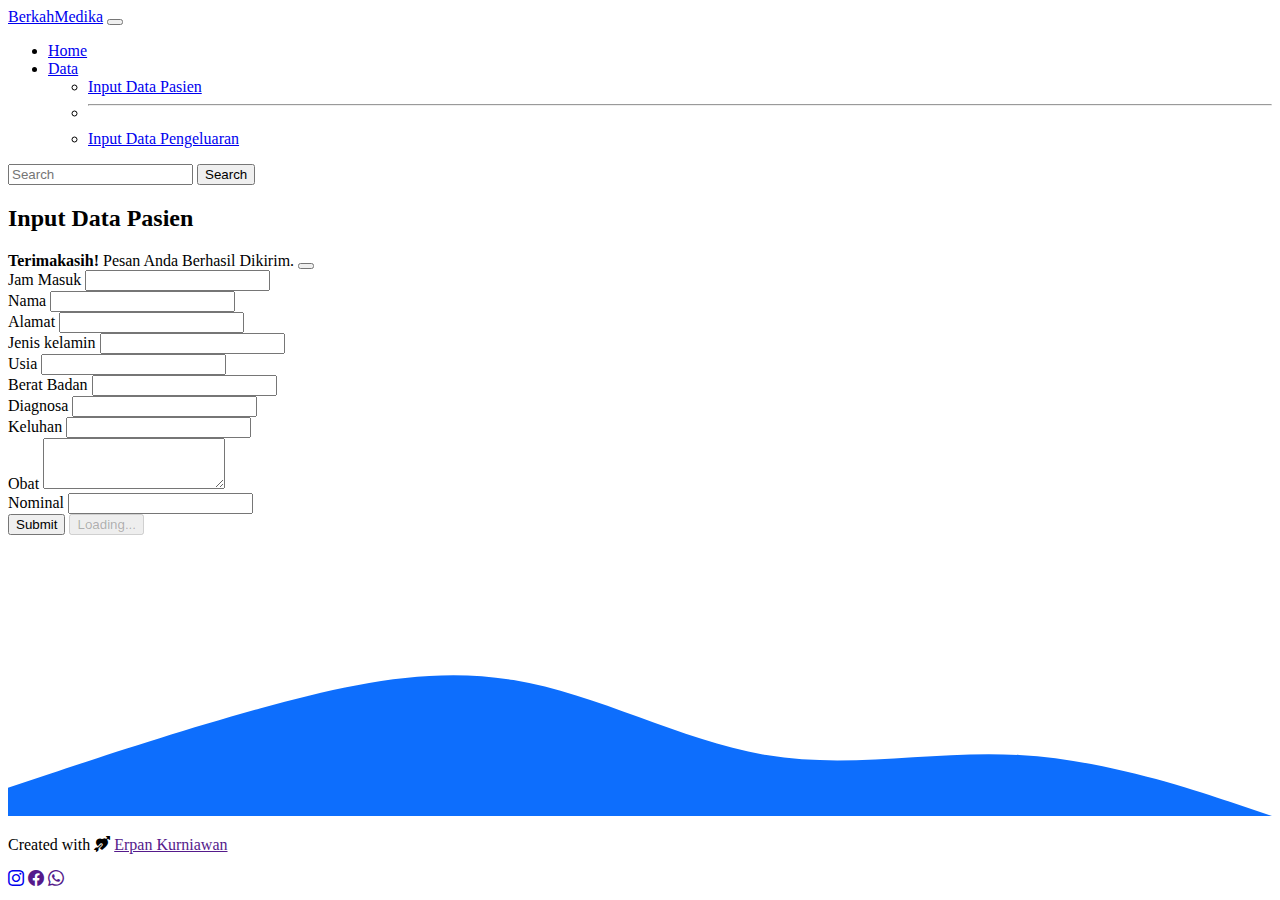
==== dataPasien.html @ be8826c4 "dsvfdsfv" ====
<!DOCTYPE html>
<html lang="en">
  <head>
    <meta charset="UTF-8" />
    <meta http-equiv="X-UA-Compatible" content="IE=edge" />
    <meta name="viewport" content="width=device-width, initial-scale=1.0" />
    <title>Data Pasien</title>
    <link rel="stylesheet" href="style.css" />
    <link href="https://cdn.jsdelivr.net/npm/bootstrap@5.3.0-alpha3/dist/css/bootstrap.min.css" rel="stylesheet" integrity="sha384-KK94CHFLLe+nY2dmCWGMq91rCGa5gtU4mk92HdvYe+M/SXH301p5ILy+dN9+nJOZ" crossorigin="anonymous" />
    <!-- bootsrap icon -->
    <link rel="stylesheet" href="https://cdn.jsdelivr.net/npm/bootstrap-icons@1.10.4/font/bootstrap-icons.css" />
  </head>
  <body>
    <nav class="navbar navbar-expand-lg navbar-dark bg-primary shadow-lg">
      <div class="container">
        <a class="navbar-brand" href="#">BerkahMedika</a>
        <button class="navbar-toggler" type="button" data-bs-toggle="collapse" data-bs-target="#navbarSupportedContent" aria-controls="navbarSupportedContent" aria-expanded="false" aria-label="Toggle navigation">
          <span class="navbar-toggler-icon"></span>
        </button>
        <div class="collapse navbar-collapse" id="navbarSupportedContent">
          <ul class="navbar-nav me-auto mb-2 mb-lg-0">
            <li class="nav-item">
              <a class="nav-link active" aria-current="page" href="index.html">Home</a>
            </li>
            <li class="nav-item dropdown">
              <a class="nav-link dropdown-toggle" href="#" role="button" data-bs-toggle="dropdown" aria-expanded="false"> Data </a>
              <ul class="dropdown-menu">
                <li><a class="dropdown-item" href="dataPasien.html">Input Data Pasien</a></li>
                <li><hr class="dropdown-divider" /></li>
                <li><a class="dropdown-item" href="dataPengeluaran.html">Input Data Pengeluaran</a></li>
              </ul>
            </li>
          </ul>
          <form class="d-flex" role="search">
            <input class="form-control me-2" type="search" placeholder="Search" aria-label="Search" />
            <button class="btn btn-outline-success" type="submit">Search</button>
          </form>
        </div>
      </div>
    </nav>

    <!-- contact -->
    <section id="contact">
      <div class="container pt-3">
        <div class="row text-center mb-3">
          <div class="col">
            <h2>Input Data Pasien</h2>
          </div>
        </div>
        <div class="row justify-content-center">
          <div class="col-md-6">
            <div class="alert alert-warning alert-dismissible fade show d-none my-alert" role="alert">
              <strong>Terimakasih!</strong> Pesan Anda Berhasil Dikirim.
              <button type="button" class="btn-close" data-bs-dismiss="alert" aria-label="Close"></button>
            </div>
            <form name="my-contact">
              <div class="mb-3">
                <label for="name" class="form-label">Jam Masuk</label>
                <input type="name" class="form-control" id="name" aria-describedby="name" name="jam" />
              </div>

              <div class="mb-3">
                <label for="name" class="form-label">Nama</label>
                <input type="name" class="form-control" id="name" aria-describedby="name" name="nama" />
              </div>

              <div class="mb-3">
                <label for="name" class="form-label">Alamat</label>
                <input type="name" class="form-control" id="name" aria-describedby="name" name="alamat" />
              </div>

              <div class="mb-3">
                <label for="name" class="form-label">Jenis kelamin</label>
                <input type="name" class="form-control" id="name" aria-describedby="name" name="jenis_kelamin" />
              </div>

              <div class="mb-3">
                <label for="number" class="form-label">Usia</label>
                <input type="number" class="form-control" id="number" aria-describedby="number" name="usia" />
              </div>

              <div class="mb-3">
                <label for="number" class="form-label">Berat Badan</label>
                <input type="number" class="form-control" id="number" aria-describedby="number" name="bb" />
              </div>

              <div class="mb-3">
                <label for="name" class="form-label">Diagnosa</label>
                <input type="name" class="form-control" id="name" aria-describedby="name" name="diagnosa" />
              </div>

              <div class="mb-3">
                <label for="name" class="form-label">Keluhan</label>
                <input type="name" class="form-control" id="name" aria-describedby="name" name="keluhan" />
              </div>

              <div class="mb-3">
                <label for="pesan" class="form-label">Obat</label>
                <textarea class="form-control" id="pesan" rows="3" name="obat"></textarea>
              </div>

              <div class="mb-3">
                <label for="number" class="form-label">Nominal</label>
                <input type="number" class="form-control" id="number" aria-describedby="number" name="nominal" />
              </div>

              <button type="submit" class="btn btn-danger btn-kirim">Submit</button>
              <button class="btn btn-danger btn-loading d-none" type="button" disabled>
                <span class="spinner-border spinner-border-sm" role="status" aria-hidden="true"></span>
                <span class="visually-hidden">Loading...</span>
              </button>
            </form>
          </div>
        </div>
      </div>
      <svg xmlns="http://www.w3.org/2000/svg" viewBox="0 0 1440 320">
        <path
          fill="#0d6efd"
          fill-opacity="1"
          d="M0,288L48,272C96,256,192,224,288,197.3C384,171,480,149,576,165.3C672,181,768,235,864,250.7C960,267,1056,245,1152,250.7C1248,256,1344,288,1392,304L1440,320L1440,320L1392,320C1344,320,1248,320,1152,320C1056,320,960,320,864,320C768,320,672,320,576,320C480,320,384,320,288,320C192,320,96,320,48,320L0,320Z"
        ></path>
      </svg>
    </section>

    <!-- footer -->
    <footer class="bg-primary text-white text-center pb-2">
      <p>Created with <i class="bi bi-arrow-through-heart-fill text-danger"></i> <a href="" class="text-white fw-bold">Erpan Kurniawan</a></p>
      <a href="https://www.instagram.com/erpan_kr/" class="text-white fw-bold"><i class="bi bi-instagram text-dark"></i></a>
      <a href="" class="text-white fw-bold"><i class="bi bi-facebook text-dark mb-3"></i></a>
      <a href="" class="text-white fw-bold"><i class="bi bi-whatsapp text-dark mb-3"></i></a>
    </footer>

    <script src="https://cdn.jsdelivr.net/npm/bootstrap@5.3.0-alpha3/dist/js/bootstrap.bundle.min.js" integrity="sha384-ENjdO4Dr2bkBIFxQpeoTz1HIcje39Wm4jDKdf19U8gI4ddQ3GYNS7NTKfAdVQSZe" crossorigin="anonymous"></script>
    <script>
      //   const scriptURL = "https://script.google.com/macros/s/AKfycbxaEvwUTvIGFOvYGLzB1A6LhJsuUYRribIifNMypT39oG8LMvFFMy_pCKj5yS9WdkI/exec";
      const form = document.forms["my-contact"];
      const btnKirim = document.querySelector(".btn-kirim");
      const btnLoading = document.querySelector(".btn-loading");
      const myAlert = document.querySelector(".my-alert");

      form.addEventListener("submit", (e) => {
        e.preventDefault();

        //ketika sumbit di klik hilangkan tombol kirim
        btnLoading.classList.toggle("d-none");
        btnKirim.classList.toggle("d-none");

        fetch(scriptURL, { method: "POST", body: new FormData(form) })
          .then((response) => {
            btnLoading.classList.toggle("d-none");
            btnKirim.classList.toggle("d-none");
            myAlert.classList.toggle("d-none");
            form.reset();
            console.log("Success!", response);
          })
          .catch((error) => console.error("Error!", error.message));
      });
    </script>
  </body>
</html>
---- style.css ----
/* section {
  background-color: aqua;
} */
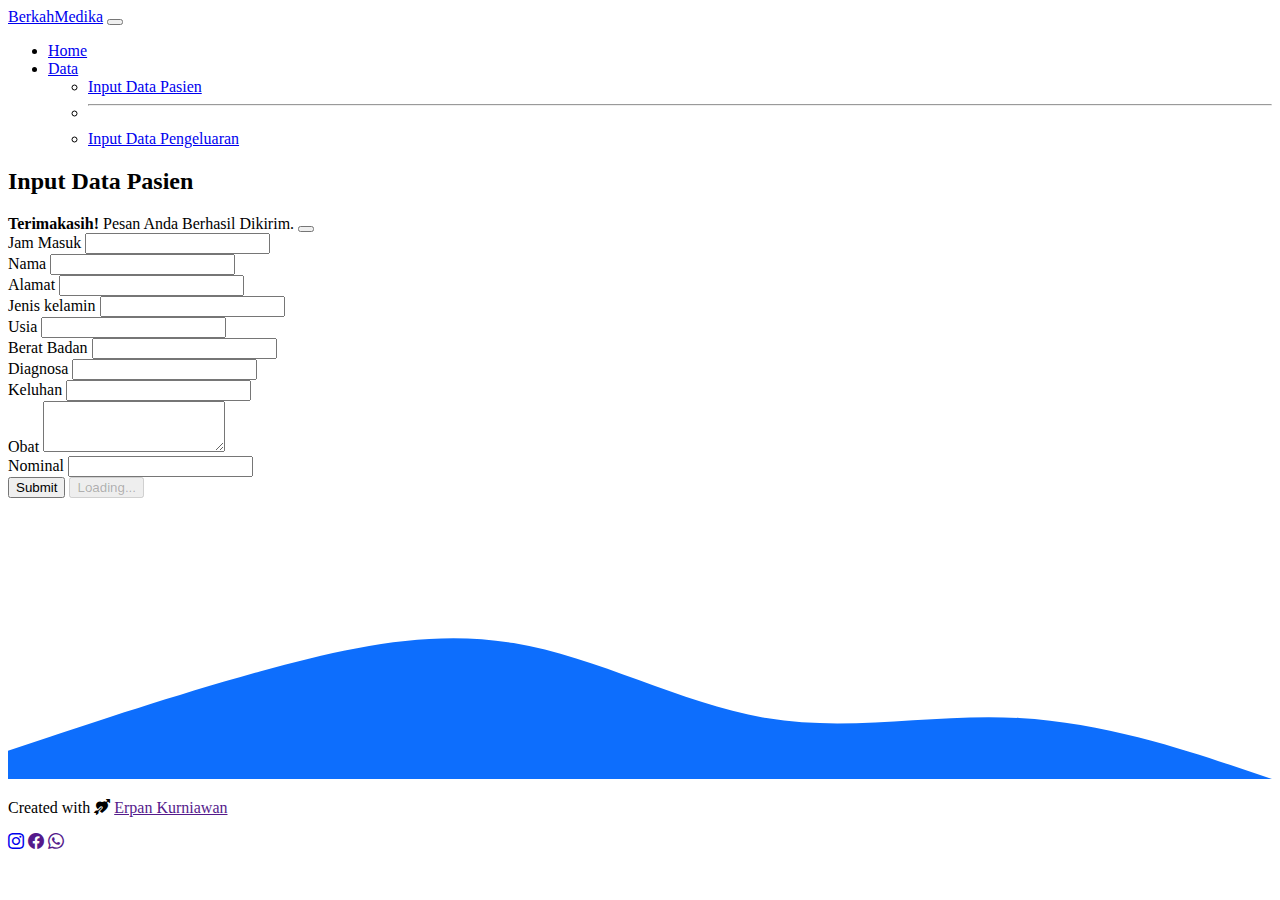
==== commit 9672a5ae: "ubah navbar" ====
--- a/dataPasien.html
+++ b/dataPasien.html
@@ -13,7 +13,7 @@
   <body>
     <nav class="navbar navbar-expand-lg navbar-dark bg-primary shadow-lg">
       <div class="container">
-        <a class="navbar-brand" href="#">BerkahMedika</a>
+        <a class="navbar-brand" href="index.html">BerkahMedika</a>
         <button class="navbar-toggler" type="button" data-bs-toggle="collapse" data-bs-target="#navbarSupportedContent" aria-controls="navbarSupportedContent" aria-expanded="false" aria-label="Toggle navigation">
           <span class="navbar-toggler-icon"></span>
         </button>
@@ -31,10 +31,6 @@
               </ul>
             </li>
           </ul>
-          <form class="d-flex" role="search">
-            <input class="form-control me-2" type="search" placeholder="Search" aria-label="Search" />
-            <button class="btn btn-outline-success" type="submit">Search</button>
-          </form>
         </div>
       </div>
     </nav>
@@ -53,7 +49,7 @@
               <strong>Terimakasih!</strong> Pesan Anda Berhasil Dikirim.
               <button type="button" class="btn-close" data-bs-dismiss="alert" aria-label="Close"></button>
             </div>
-            <form name="my-contact">
+            <form name="DataPasien">
               <div class="mb-3">
                 <label for="name" class="form-label">Jam Masuk</label>
                 <input type="name" class="form-control" id="name" aria-describedby="name" name="jam" />
@@ -71,7 +67,7 @@
 
               <div class="mb-3">
                 <label for="name" class="form-label">Jenis kelamin</label>
-                <input type="name" class="form-control" id="name" aria-describedby="name" name="jenis_kelamin" />
+                <input type="name" class="form-control" id="name" aria-describedby="name" name="jk" />
               </div>
 
               <div class="mb-3">
@@ -132,8 +128,9 @@
 
     <script src="https://cdn.jsdelivr.net/npm/bootstrap@5.3.0-alpha3/dist/js/bootstrap.bundle.min.js" integrity="sha384-ENjdO4Dr2bkBIFxQpeoTz1HIcje39Wm4jDKdf19U8gI4ddQ3GYNS7NTKfAdVQSZe" crossorigin="anonymous"></script>
     <script>
-      //   const scriptURL = "https://script.google.com/macros/s/AKfycbxaEvwUTvIGFOvYGLzB1A6LhJsuUYRribIifNMypT39oG8LMvFFMy_pCKj5yS9WdkI/exec";
-      const form = document.forms["my-contact"];
+      const scriptURL = "https://script.google.com/macros/s/AKfycbw2ITAX6puL089KPkZUAQs7snjr6GXiwEFRYD3TwUAWZHLcHBITndocosDFA9LyMY9P/exec";
+      const form = document.forms["DataPasien"];
+
       const btnKirim = document.querySelector(".btn-kirim");
       const btnLoading = document.querySelector(".btn-loading");
       const myAlert = document.querySelector(".my-alert");
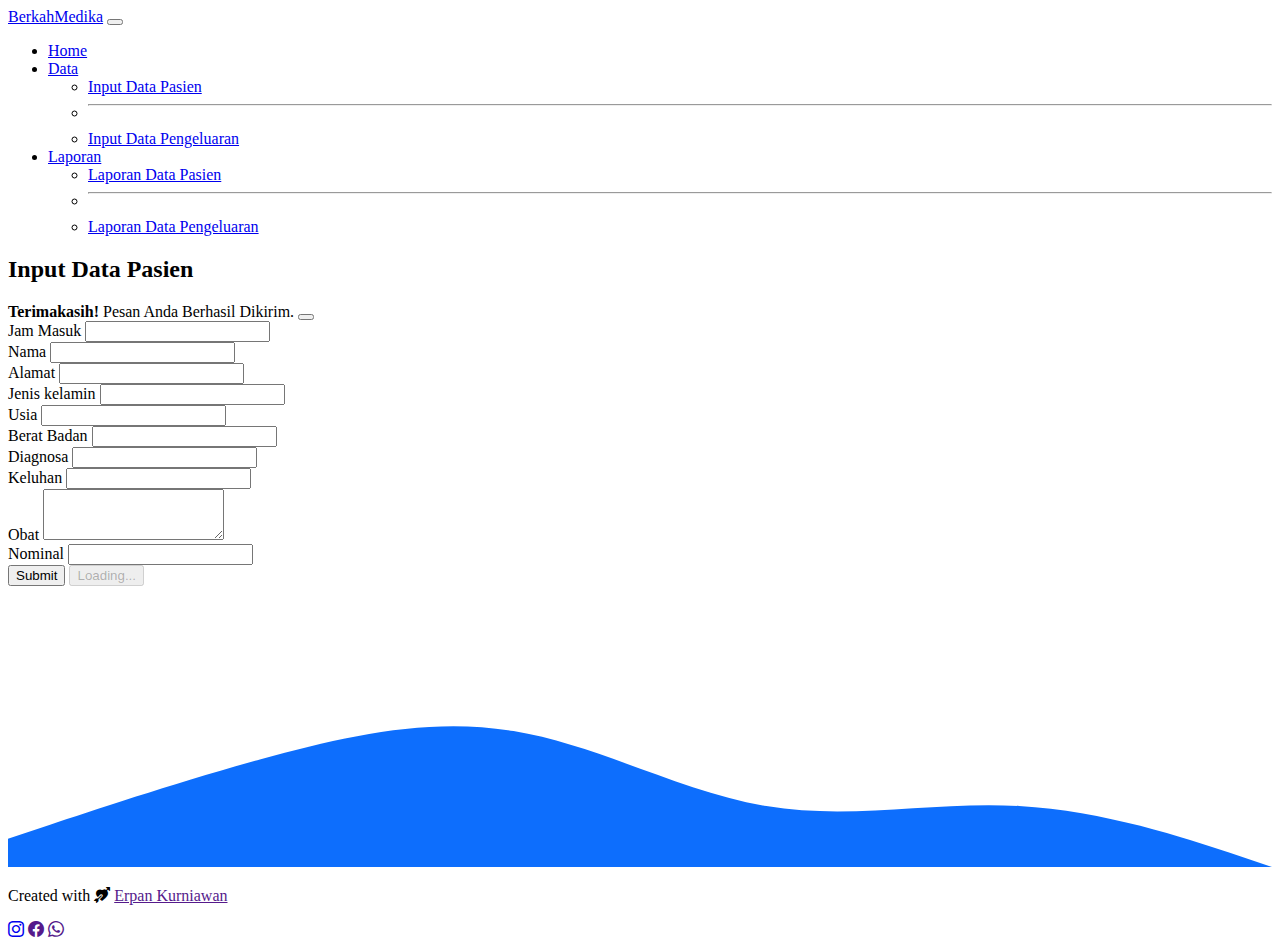
==== commit c8117580: "menambahkan havbar baru" ====
--- a/dataPasien.html
+++ b/dataPasien.html
@@ -28,6 +28,14 @@
                 <li><a class="dropdown-item" href="dataPasien.html">Input Data Pasien</a></li>
                 <li><hr class="dropdown-divider" /></li>
                 <li><a class="dropdown-item" href="dataPengeluaran.html">Input Data Pengeluaran</a></li>
+              </ul>
+            </li>
+            <li class="nav-item dropdown">
+              <a class="nav-link dropdown-toggle" href="#" role="button" data-bs-toggle="dropdown" aria-expanded="false"> Laporan </a>
+              <ul class="dropdown-menu">
+                <li><a class="dropdown-item" href="https://docs.google.com/spreadsheets/d/139mG9RyIadSgBiFXHRRRvMoDf6xghuG7awGQLy8sqEk/edit?usp=drivesdk">Laporan Data Pasien</a></li>
+                <li><hr class="dropdown-divider" /></li>
+                <li><a class="dropdown-item" href="https://docs.google.com/spreadsheets/d/1ocm0iAZQufvDUxGotrlGggwRmXqxCWbfXWrYYmzS2FA/edit?usp=drivesdk">Laporan Data Pengeluaran</a></li>
               </ul>
             </li>
           </ul>
@@ -71,8 +79,8 @@
               </div>
 
               <div class="mb-3">
-                <label for="number" class="form-label">Usia</label>
-                <input type="number" class="form-control" id="number" aria-describedby="number" name="usia" />
+                <label for="name" class="form-label">Usia</label>
+                <input type="name" class="form-control" id="name" aria-describedby="name" name="usia" />
               </div>
 
               <div class="mb-3">
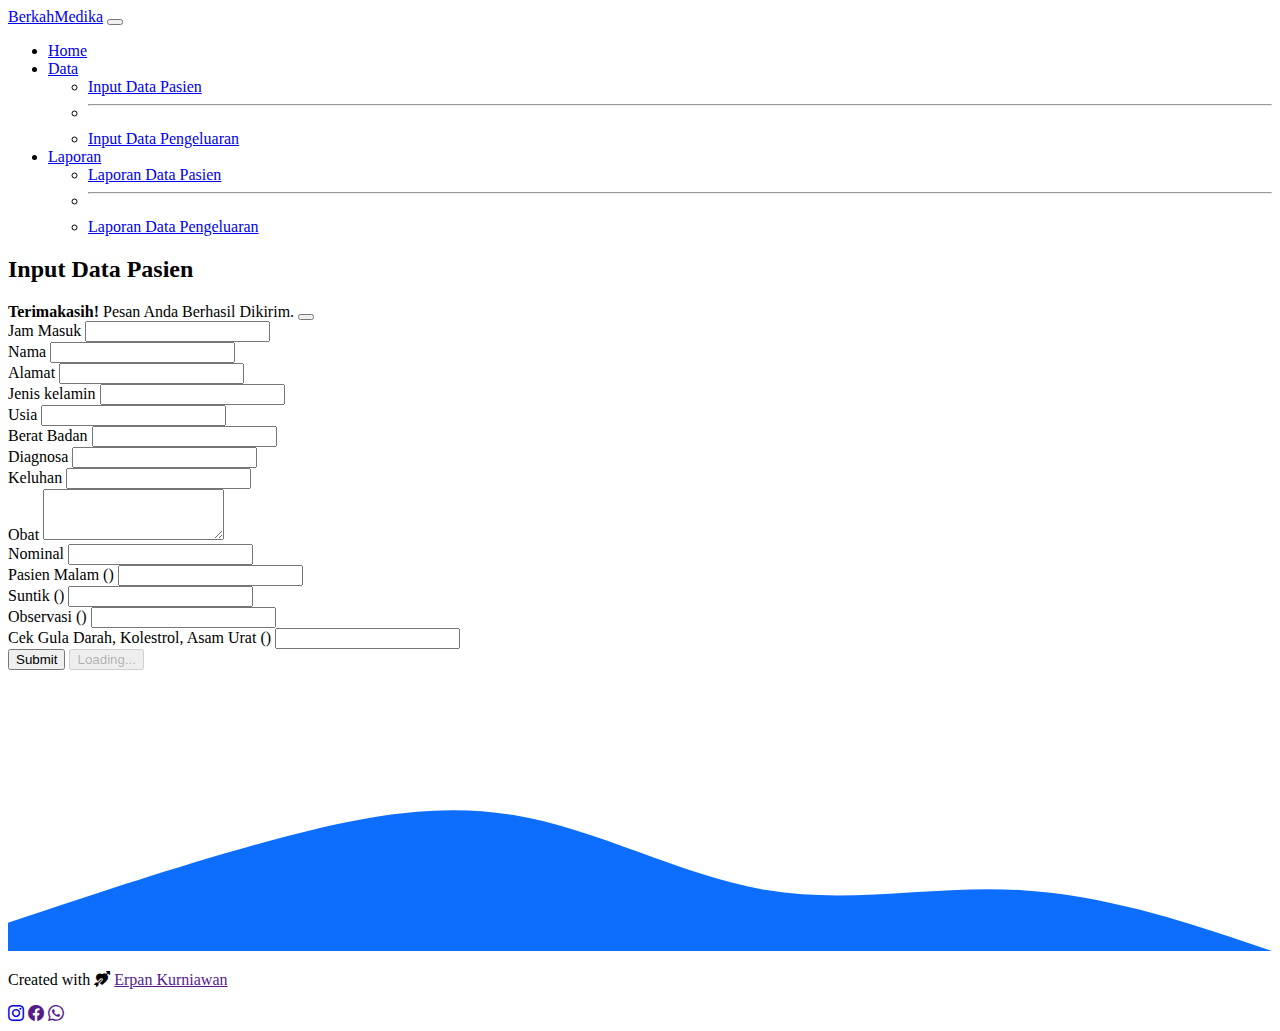
==== commit c36b80b4: "jkgbhj" ====
--- a/dataPasien.html
+++ b/dataPasien.html
@@ -108,6 +108,23 @@
                 <input type="number" class="form-control" id="number" aria-describedby="number" name="nominal" />
               </div>
 
+              <div class="mb-3">
+                <label for="number" class="form-label">Pasien Malam ()</label>
+                <input type="number" class="form-control" id="number" aria-describedby="number" name="pasien_malam" />
+              </div>
+              <div class="mb-3">
+                <label for="number" class="form-label">Suntik ()</label>
+                <input type="number" class="form-control" id="number" aria-describedby="number" name="suntik" />
+              </div>
+              <div class="mb-3">
+                <label for="number" class="form-label">Observasi ()</label>
+                <input type="number" class="form-control" id="number" aria-describedby="number" name="observasi" />
+              </div>
+              <div class="mb-3">
+                <label for="number" class="form-label">Cek Gula Darah, Kolestrol, Asam Urat ()</label>
+                <input type="number" class="form-control" id="number" aria-describedby="number" name="cek" />
+              </div>
+
               <button type="submit" class="btn btn-danger btn-kirim">Submit</button>
               <button class="btn btn-danger btn-loading d-none" type="button" disabled>
                 <span class="spinner-border spinner-border-sm" role="status" aria-hidden="true"></span>
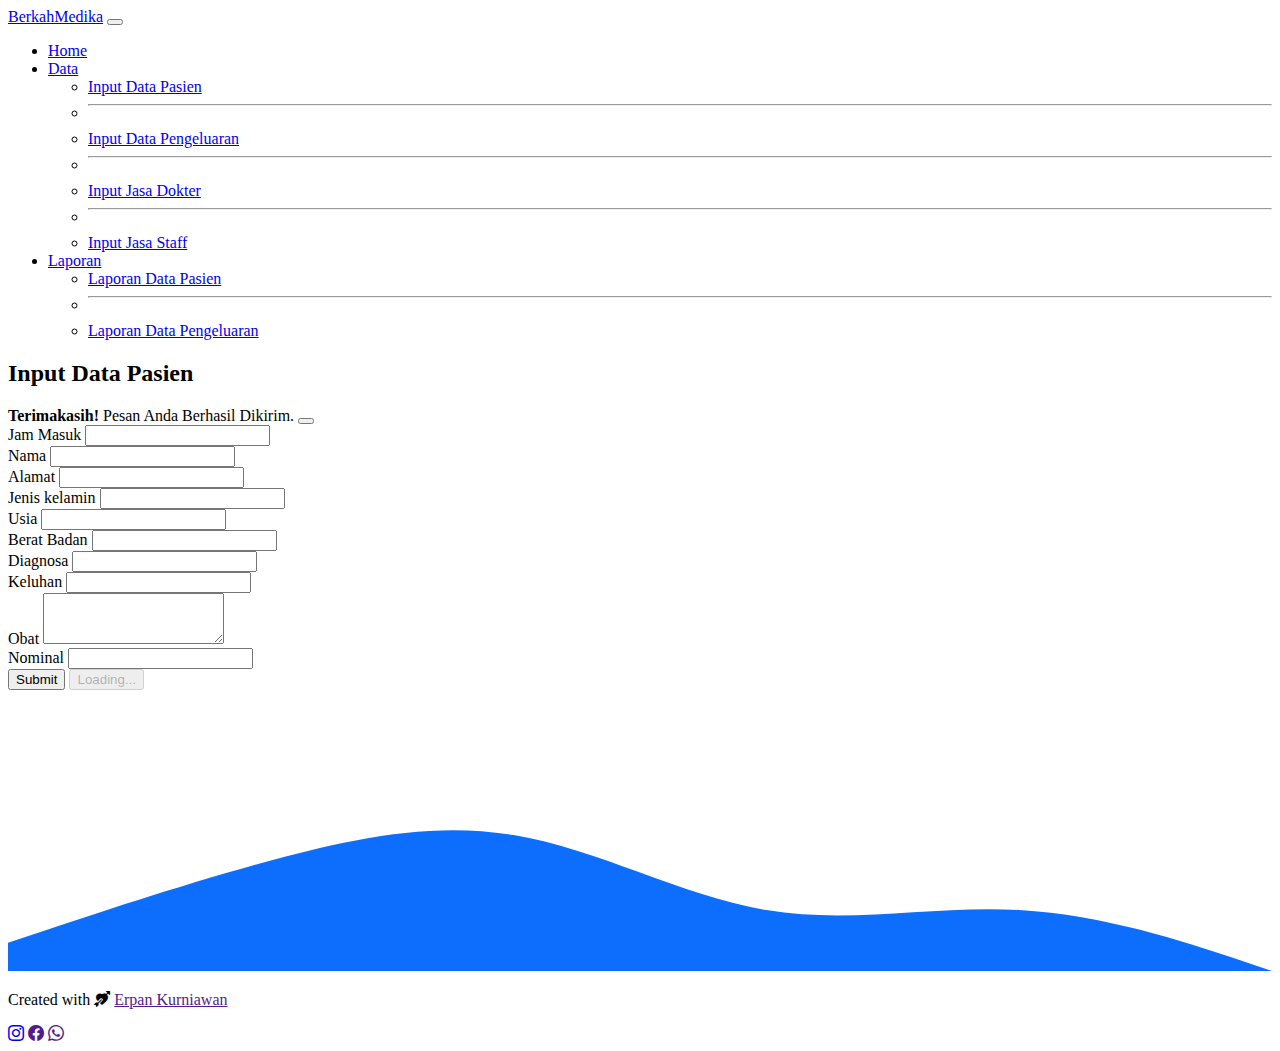
==== commit 2990b6c6: "wefer" ====
--- a/dataPasien.html
+++ b/dataPasien.html
@@ -28,6 +28,10 @@
                 <li><a class="dropdown-item" href="dataPasien.html">Input Data Pasien</a></li>
                 <li><hr class="dropdown-divider" /></li>
                 <li><a class="dropdown-item" href="dataPengeluaran.html">Input Data Pengeluaran</a></li>
+                <li><hr class="dropdown-divider" /></li>
+                <li><a class="dropdown-item" href="jasaDokter.html">Input Jasa Dokter</a></li>
+                <li><hr class="dropdown-divider" /></li>
+                <li><a class="dropdown-item" href="jasaStaff.html">Input Jasa Staff</a></li>
               </ul>
             </li>
             <li class="nav-item dropdown">
@@ -108,23 +112,6 @@
                 <input type="number" class="form-control" id="number" aria-describedby="number" name="nominal" />
               </div>
 
-              <div class="mb-3">
-                <label for="number" class="form-label">Pasien Malam ()</label>
-                <input type="number" class="form-control" id="number" aria-describedby="number" name="pasien_malam" />
-              </div>
-              <div class="mb-3">
-                <label for="number" class="form-label">Suntik ()</label>
-                <input type="number" class="form-control" id="number" aria-describedby="number" name="suntik" />
-              </div>
-              <div class="mb-3">
-                <label for="number" class="form-label">Observasi ()</label>
-                <input type="number" class="form-control" id="number" aria-describedby="number" name="observasi" />
-              </div>
-              <div class="mb-3">
-                <label for="number" class="form-label">Cek Gula Darah, Kolestrol, Asam Urat ()</label>
-                <input type="number" class="form-control" id="number" aria-describedby="number" name="cek" />
-              </div>
-
               <button type="submit" class="btn btn-danger btn-kirim">Submit</button>
               <button class="btn btn-danger btn-loading d-none" type="button" disabled>
                 <span class="spinner-border spinner-border-sm" role="status" aria-hidden="true"></span>
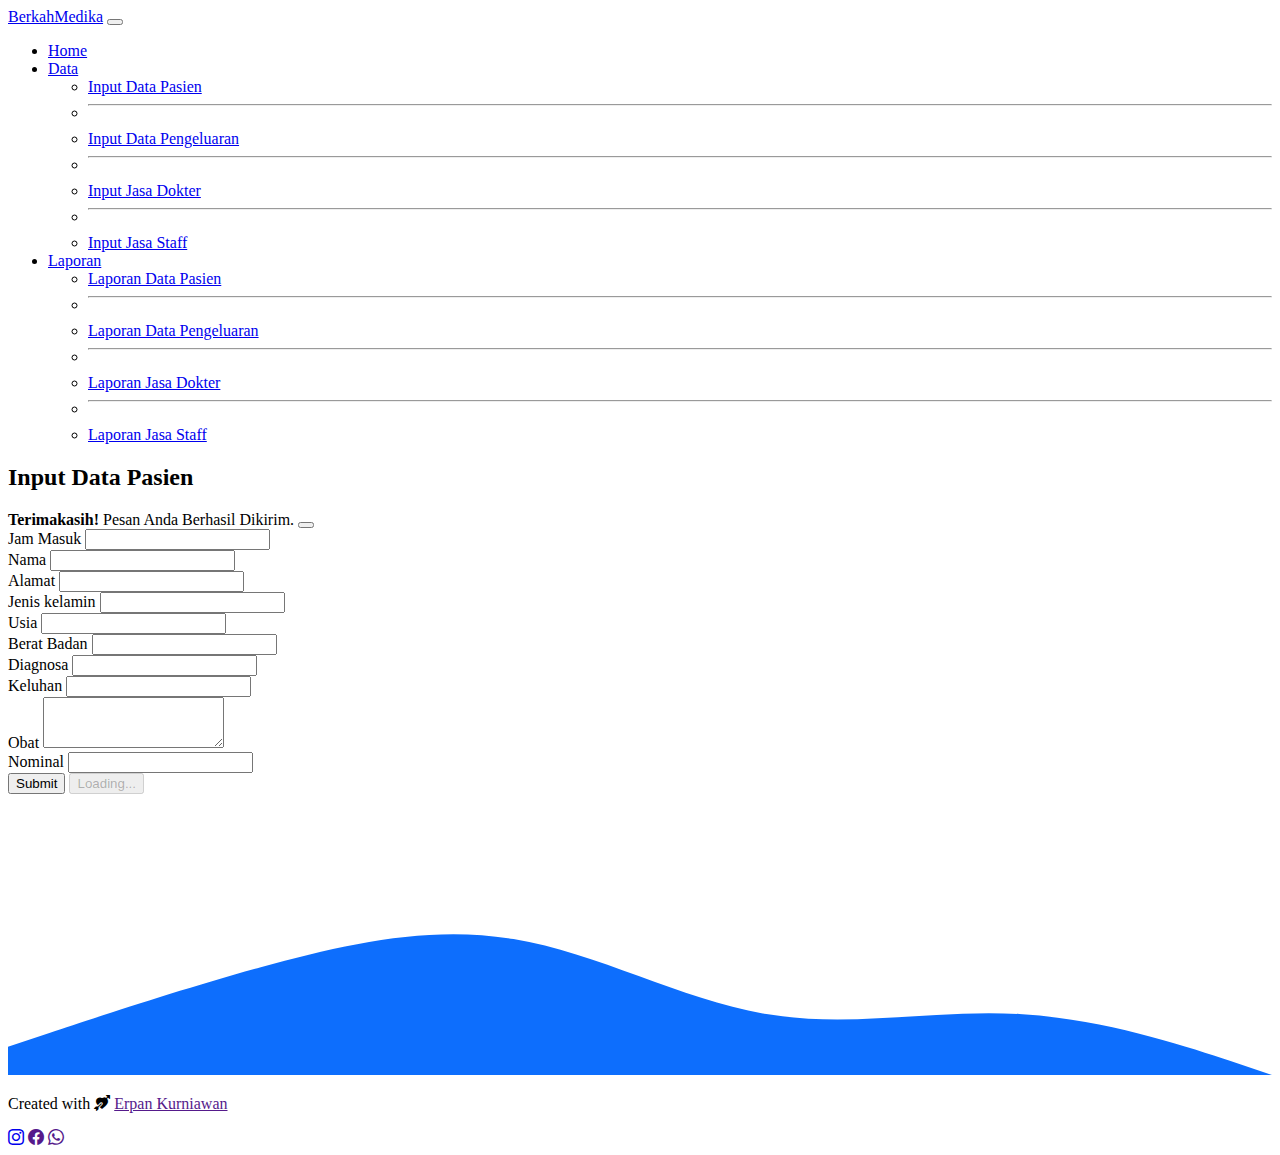
==== commit 002ec575: "hjvuhj" ====
--- a/dataPasien.html
+++ b/dataPasien.html
@@ -40,6 +40,10 @@
                 <li><a class="dropdown-item" href="https://docs.google.com/spreadsheets/d/139mG9RyIadSgBiFXHRRRvMoDf6xghuG7awGQLy8sqEk/edit?usp=drivesdk">Laporan Data Pasien</a></li>
                 <li><hr class="dropdown-divider" /></li>
                 <li><a class="dropdown-item" href="https://docs.google.com/spreadsheets/d/1ocm0iAZQufvDUxGotrlGggwRmXqxCWbfXWrYYmzS2FA/edit?usp=drivesdk">Laporan Data Pengeluaran</a></li>
+                <li><hr class="dropdown-divider" /></li>
+                <li><a class="dropdown-item" href="https://docs.google.com/spreadsheets/d/1r7LtC09V_gdLaC8djeHdCwdbYXC2_lTGNI4RzmCPJoA/edit#gid=0">Laporan Jasa Dokter</a></li>
+                <li><hr class="dropdown-divider" /></li>
+                <li><a class="dropdown-item" href="https://docs.google.com/spreadsheets/d/1LoReGPCi0vuaw__3w6GUArgGO-Eodg7v-YWuDVeyq7E/edit#gid=0">Laporan Jasa Staff</a></li>
               </ul>
             </li>
           </ul>
